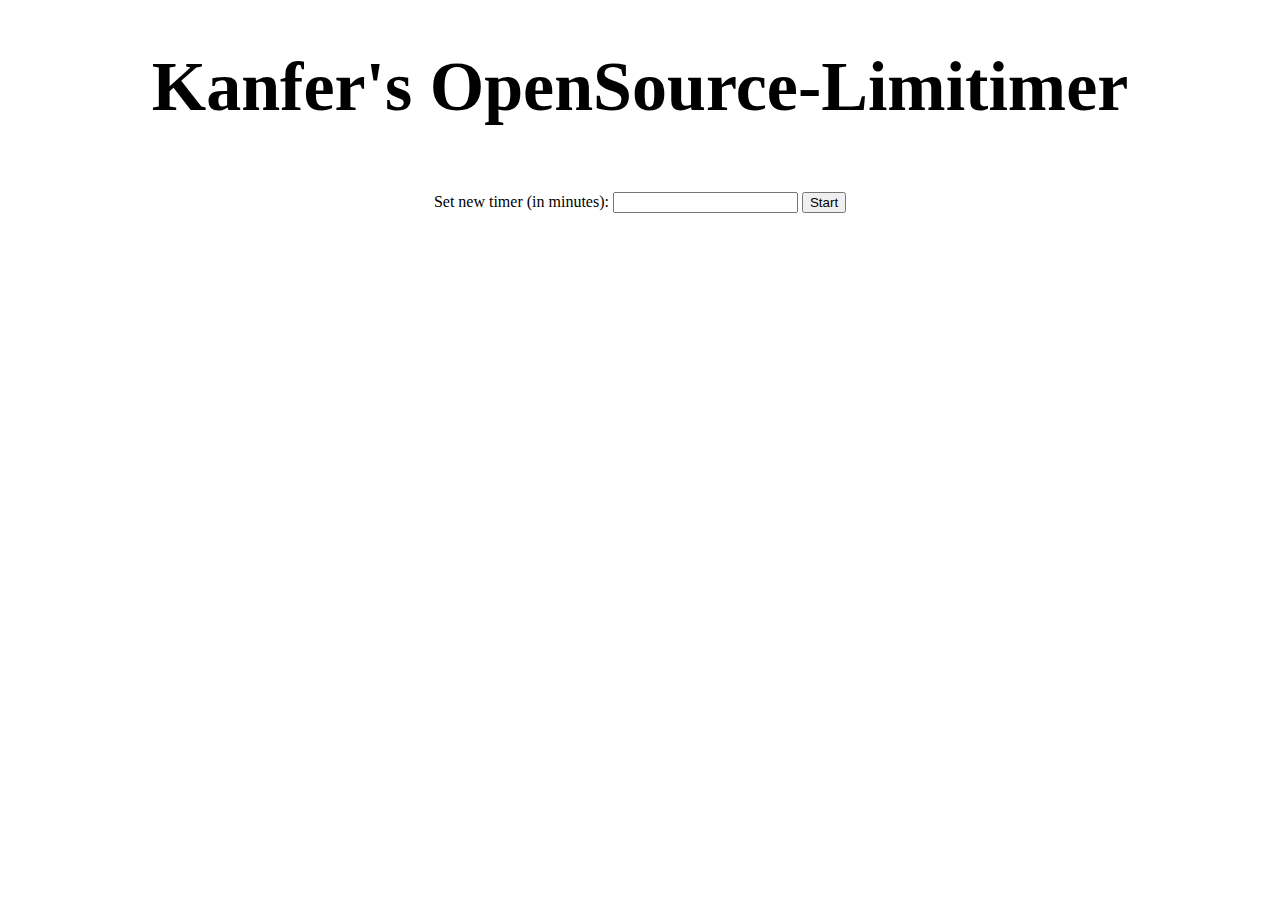
==== index.html @ 2fd66f4e "Completed first issue, Fix Background Color Mismatch at Countdown End" ====
<!DOCTYPE html>
<html>
  <head>
    <link rel="shortcut icon" type="image/x-icon" href="favicon.ico?">
    <title>Limitimer</title>
    <style>
      /* center text on the page */
      body {
        text-align: center;
      }
    </style>
    <script>
      var countDownDate;
      var x;
      function startTimer() {
        event.preventDefault();
        var newTime = document.getElementById("time").value;
        countDownDate = new Date().getTime() + (newTime * 60 * 1000);
        clearInterval(x);
        x = setInterval(function() {

          // Get today's date and time
          var now = new Date().getTime();

          // Find the distance between now and the count down date
          var distance = countDownDate - now;

          // Time calculations for minutes and seconds
          var minutes = Math.floor((distance % (1000 * 60 * 60)) / (1000 * 60));
          var seconds = Math.floor((distance % (1000 * 60)) / 1000);

          // Display the result in the element with id="timer"
          document.getElementById("timer").innerHTML = minutes + "m " + seconds + "s ";

          // Change the background color of the page based on remaining time
          if (distance < 60000) {
            document.body.style.backgroundColor = "red";
          } else if (distance < 120000) {
            document.body.style.backgroundColor = "yellow";
          } else {
            document.body.style.backgroundColor = "green";
          }

          // If the count down is finished, write some text
          if (distance < 0) {
            clearInterval(x);
            document.getElementById("timer").innerHTML = "Time's up!";
            document.body.style.backgroundColor = "black";
            document.body.style.color = "white";
          }
        }, 10);
      }
    </script>
  </head>
  <body>
    <h1 style="font-size:70px;">Kanfer's OpenSource-Limitimer</h1>
    <div id="timer" style="font-size:400px;"></div>
    <br>
    <form>
      <label for="time">Set new timer (in minutes):</label>
      <input type="number" id="time" name="time">
      <button type="submit" onclick="startTimer()">Start</button>
    </form>
  </body>
</html>
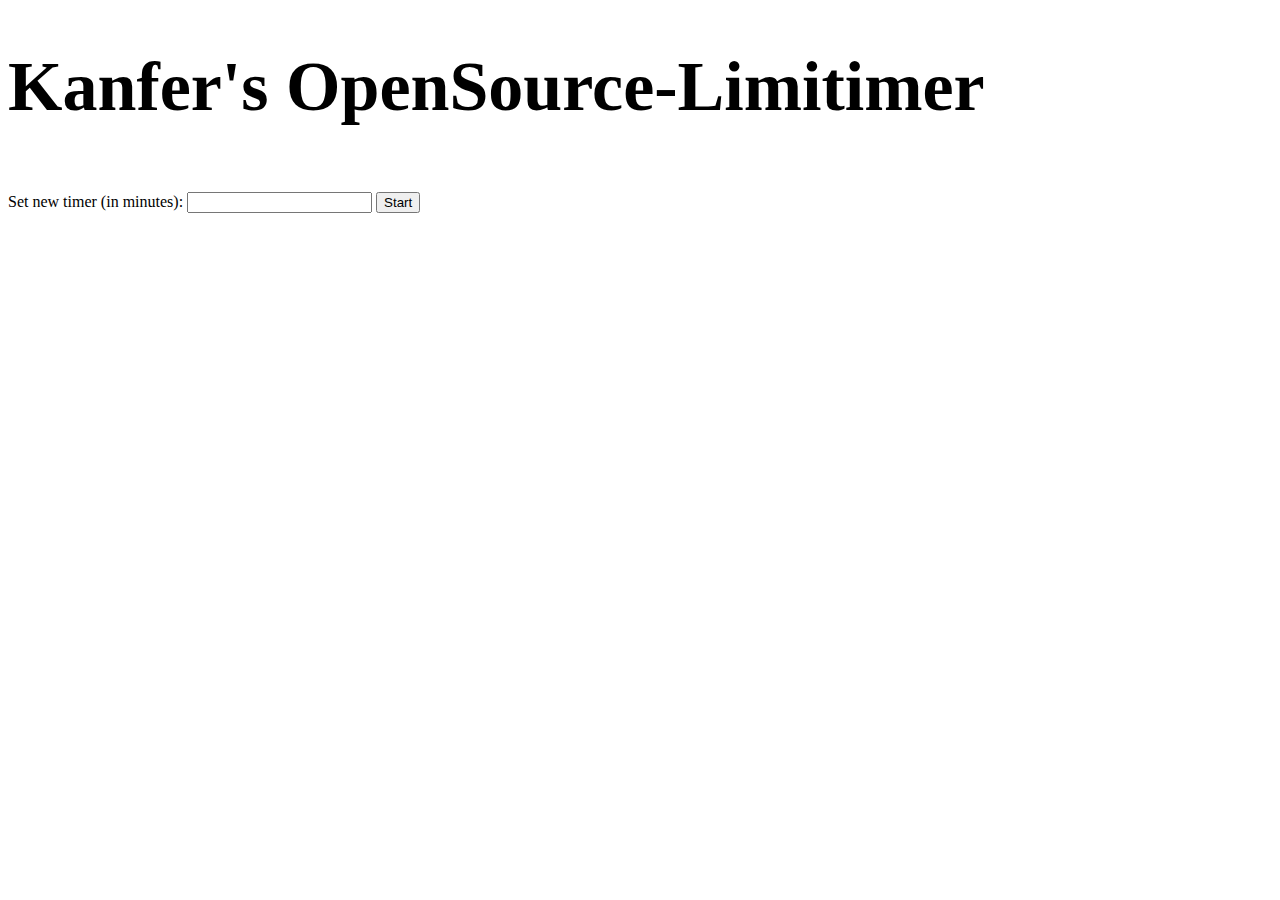
==== commit 2689c599: "Completed issue 3, Separate JavaScript and CSS into Separate Files" ====
--- a/index.html
+++ b/index.html
@@ -1,65 +1,27 @@
 <!DOCTYPE html>
 <html>
+
   <head>
     <link rel="shortcut icon" type="image/x-icon" href="favicon.ico?">
+    <link rel="stylesheet" href="style.css">
     <title>Limitimer</title>
-    <style>
-      /* center text on the page */
-      body {
-        text-align: center;
-      }
-    </style>
-    <script>
-      var countDownDate;
-      var x;
-      function startTimer() {
-        event.preventDefault();
-        var newTime = document.getElementById("time").value;
-        countDownDate = new Date().getTime() + (newTime * 60 * 1000);
-        clearInterval(x);
-        x = setInterval(function() {
+  </head>
 
-          // Get today's date and time
-          var now = new Date().getTime();
+  <body>
 
-          // Find the distance between now and the count down date
-          var distance = countDownDate - now;
+    <h1 style="font-size:70px;">Kanfer's OpenSource-Limitimer</h1>
+    
+    <div id="timer" style="font-size:400px;"></div>
 
-          // Time calculations for minutes and seconds
-          var minutes = Math.floor((distance % (1000 * 60 * 60)) / (1000 * 60));
-          var seconds = Math.floor((distance % (1000 * 60)) / 1000);
+    <br>
 
-          // Display the result in the element with id="timer"
-          document.getElementById("timer").innerHTML = minutes + "m " + seconds + "s ";
-
-          // Change the background color of the page based on remaining time
-          if (distance < 60000) {
-            document.body.style.backgroundColor = "red";
-          } else if (distance < 120000) {
-            document.body.style.backgroundColor = "yellow";
-          } else {
-            document.body.style.backgroundColor = "green";
-          }
-
-          // If the count down is finished, write some text
-          if (distance < 0) {
-            clearInterval(x);
-            document.getElementById("timer").innerHTML = "Time's up!";
-            document.body.style.backgroundColor = "black";
-            document.body.style.color = "white";
-          }
-        }, 10);
-      }
-    </script>
-  </head>
-  <body>
-    <h1 style="font-size:70px;">Kanfer's OpenSource-Limitimer</h1>
-    <div id="timer" style="font-size:400px;"></div>
-    <br>
     <form>
       <label for="time">Set new timer (in minutes):</label>
       <input type="number" id="time" name="time">
       <button type="submit" onclick="startTimer()">Start</button>
     </form>
+    <script src="script.js"></script>
+
   </body>
+
 </html>
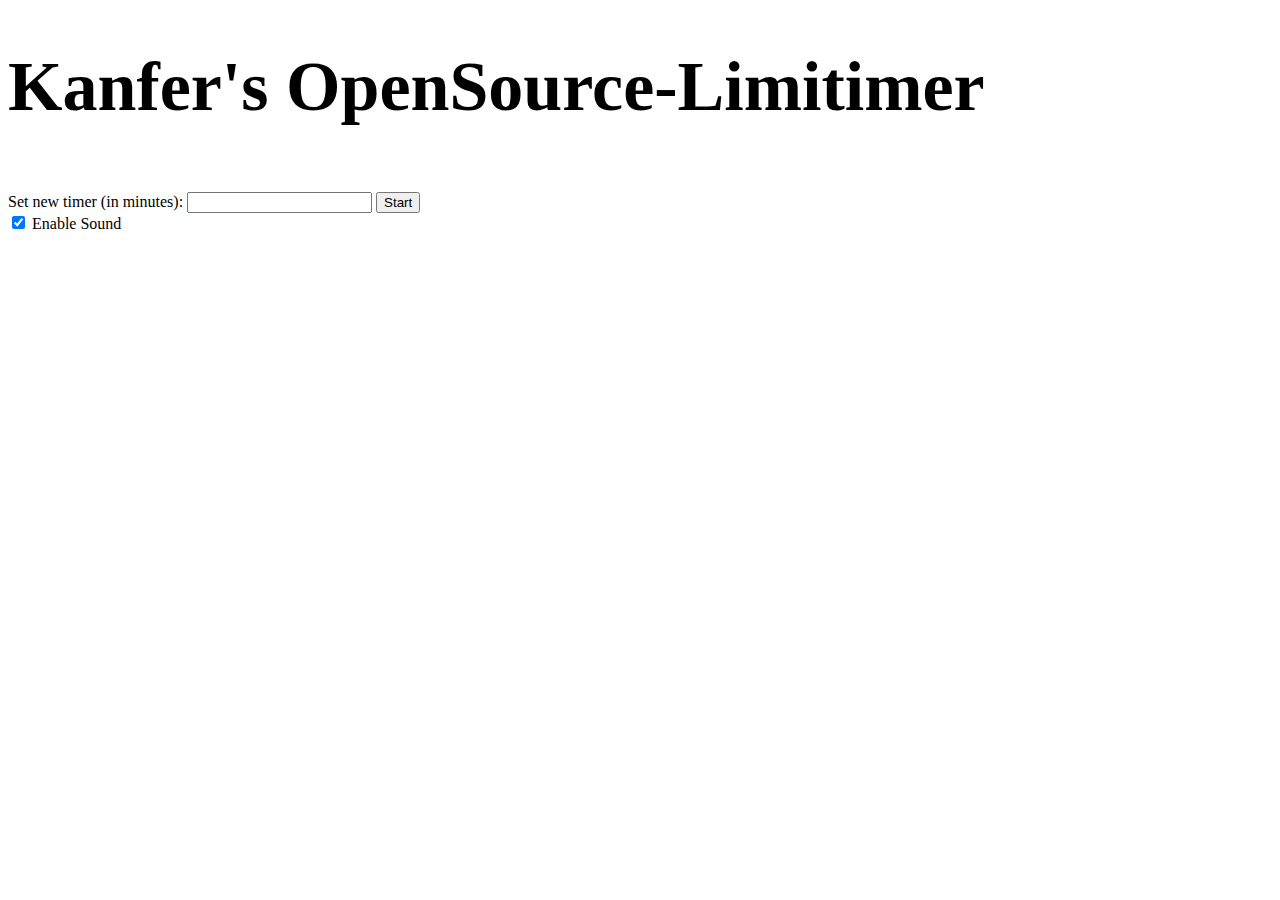
==== commit 63cd8910: "Completed issue 4, Add Optional Sound Alert" ====
--- a/index.html
+++ b/index.html
@@ -10,16 +10,32 @@
   <body>
 
     <h1 style="font-size:70px;">Kanfer's OpenSource-Limitimer</h1>
-    
+
     <div id="timer" style="font-size:400px;"></div>
 
     <br>
 
-    <form>
+    <form id="timerForm">
       <label for="time">Set new timer (in minutes):</label>
-      <input type="number" id="time" name="time">
-      <button type="submit" onclick="startTimer()">Start</button>
+      <input type="number" id="time" name="time" min="1">
+      <button type="submit">Start</button>
     </form>
+
+    <div class="option-group">
+      <label for="enableSound">
+        <input type="checkbox" id="enableSound" checked>
+        Enable Sound
+      </label>
+    </div>
+
+    <audio id="alarmSound">
+      <source src="mixkit-classic-alarm-995.ogg" type="audio/ogg">
+      <source src="mixkit-classic-alarm-995.mp3" type="audio/mpeg">
+      Your browser does not support the audio element.
+    </audio>
+
+    <div id="errorMsg" class="error"></div>
+
     <script src="script.js"></script>
 
   </body>
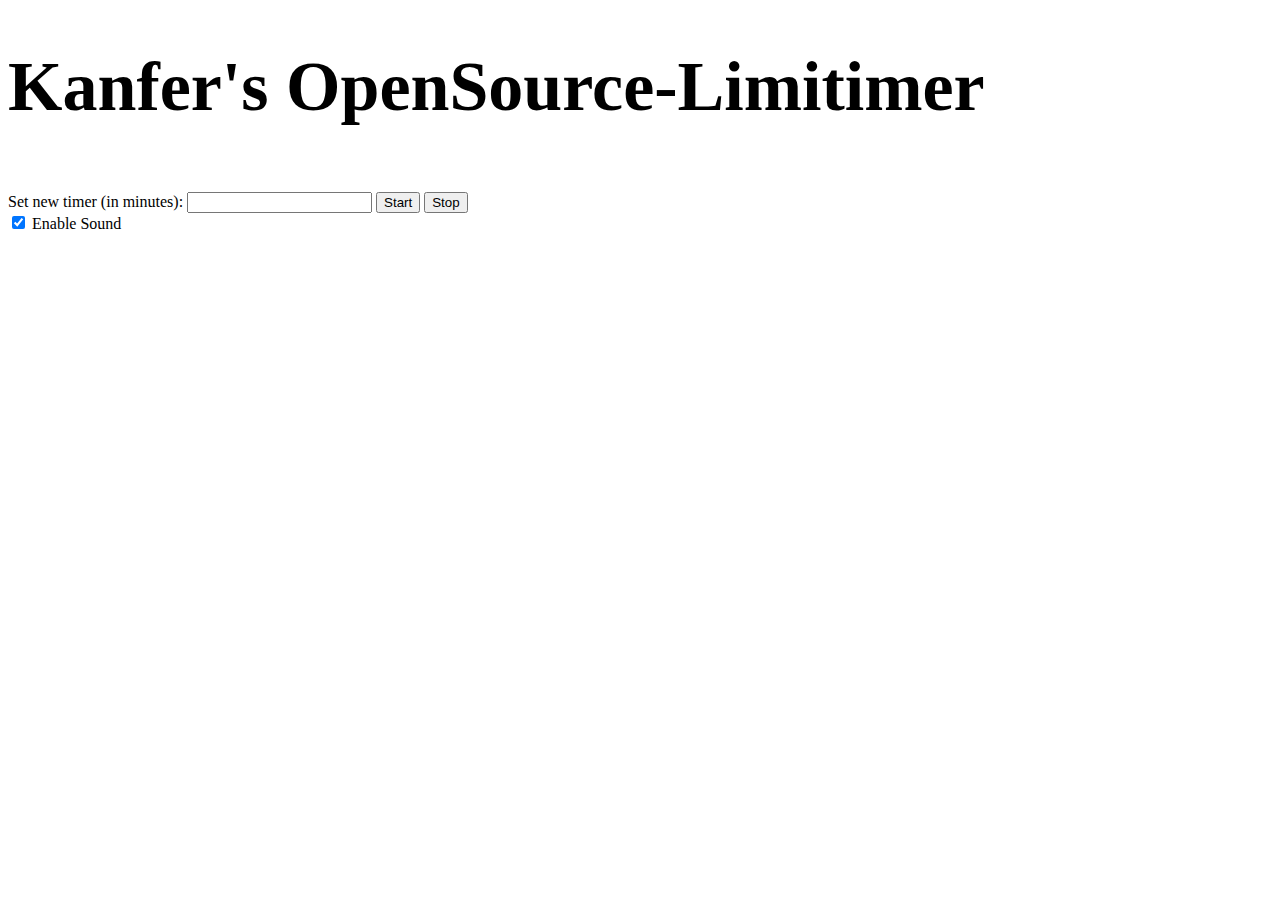
==== commit 8d2c7bee: "Completed issue 5, Persist Timer State on Refresh. Also added stop button" ====
--- a/index.html
+++ b/index.html
@@ -19,6 +19,7 @@
       <label for="time">Set new timer (in minutes):</label>
       <input type="number" id="time" name="time" min="1">
       <button type="submit">Start</button>
+      <button type="button" id="stopButton">Stop</button>
     </form>
 
     <div class="option-group">
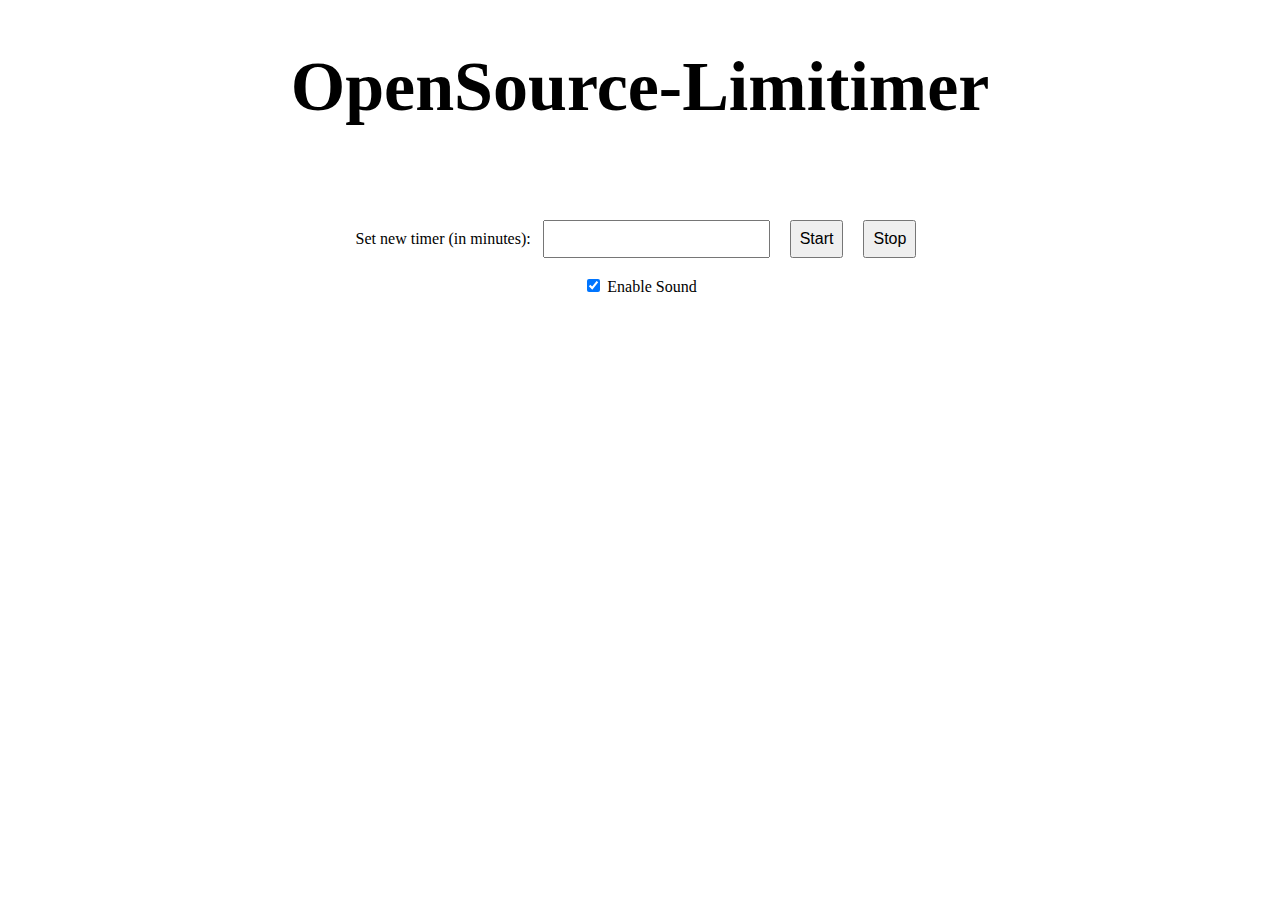
==== commit de364203: "Fixed mobile styles" ====
--- a/index.html
+++ b/index.html
@@ -3,15 +3,16 @@
 
   <head>
     <link rel="shortcut icon" type="image/x-icon" href="favicon.ico?">
-    <link rel="stylesheet" href="style.css">
+    <link rel="stylesheet" href="styles.css">
     <title>Limitimer</title>
+    <meta name="viewport" content="width=device-width, initial-scale=1.0">
   </head>
 
   <body>
 
-    <h1 style="font-size:70px;">Kanfer's OpenSource-Limitimer</h1>
+    <h1 >OpenSource-Limitimer</h1>
 
-    <div id="timer" style="font-size:400px;"></div>
+    <div id="timer"></div>
 
     <br>
 
--- a/styles.css
+++ b/styles.css
@@ -0,0 +1,42 @@
+
+body {
+    text-align: center;
+  }
+  
+h1 {
+    font-size: 70px;
+}
+
+#timer {
+    font-size: 400px;
+}
+
+form {
+    margin-top: 20px;
+}
+
+.option-group {
+    margin-top: 10px;
+}
+
+.error {
+    color: red;
+    font-weight: bold;
+    margin-top: 10px;
+}
+
+input[type="number"],
+button {
+  font-size: 1rem;
+  padding: 0.5em;
+  margin: 0.5em;
+}
+
+@media (max-width: 600px) {
+  h1 {
+    font-size: 3rem !important;
+  }
+  #timer {
+    font-size: 10rem !important;
+  }
+}